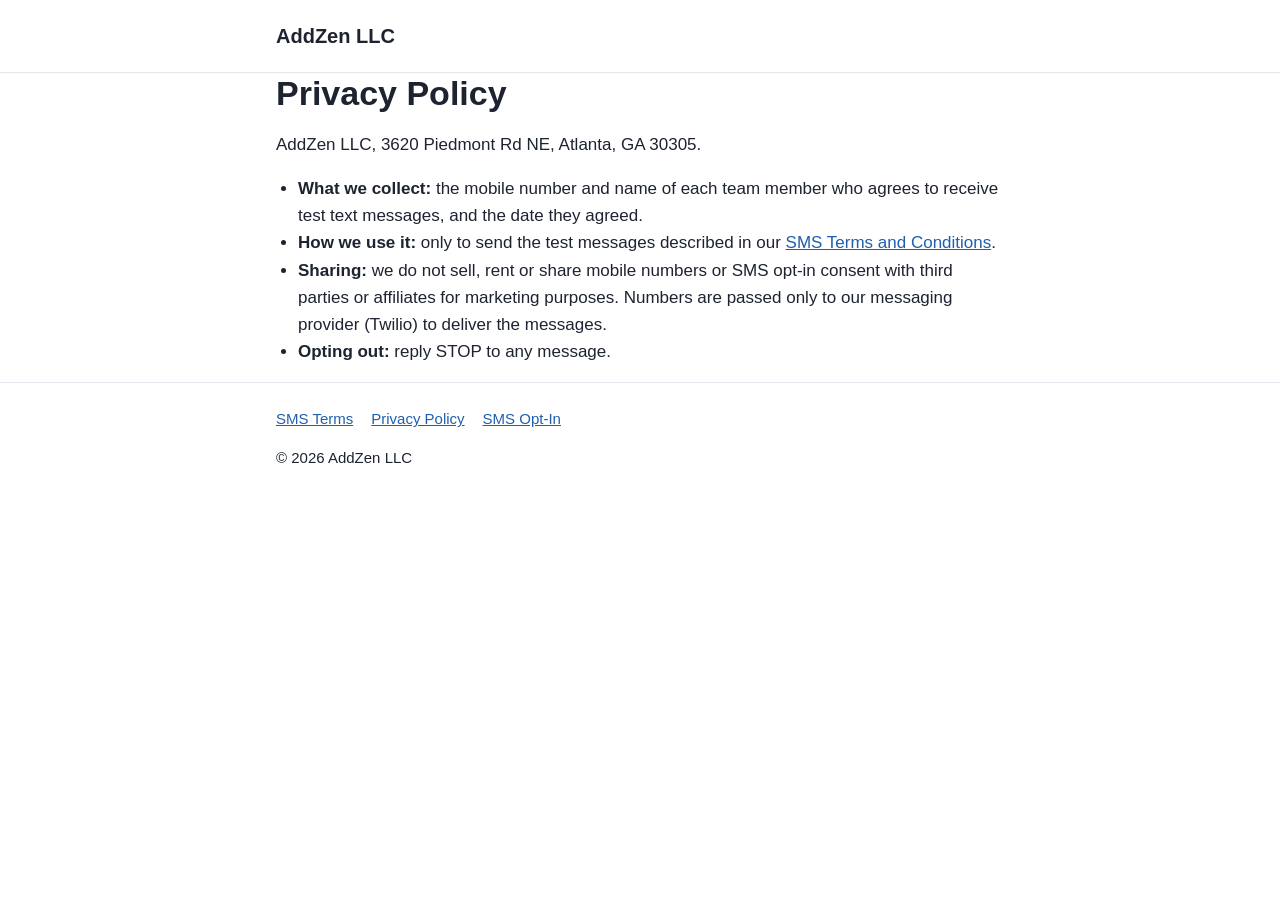
==== privacy.html @ 4ea9d550 "AddZen LLC site" ====
<!doctype html>
<html lang="en">
<head>
<meta charset="utf-8">
<meta name="viewport" content="width=device-width, initial-scale=1">
<title>Privacy Policy – AddZen LLC</title>
<link rel="stylesheet" href="style.css">
</head>
<body>
<header><div class="wrap"><a href="./">AddZen LLC</a></div></header>
<main class="wrap">
  <h1>Privacy Policy</h1>
  <p>AddZen LLC, 3620 Piedmont Rd NE, Atlanta, GA 30305.</p>
  <ul>
    <li><strong>What we collect:</strong> the mobile number and name of each team member who agrees to receive test text messages, and the date they agreed.</li>
    <li><strong>How we use it:</strong> only to send the test messages described in our <a href="sms-terms.html">SMS Terms and Conditions</a>.</li>
    <li><strong>Sharing:</strong> we do not sell, rent or share mobile numbers or SMS opt-in consent with third parties or affiliates for marketing purposes. Numbers are passed only to our messaging provider (Twilio) to deliver the messages.</li>
    <li><strong>Opting out:</strong> reply STOP to any message.</li>
  </ul>
</main>
<footer><div class="wrap">
  <nav><a href="sms-terms.html">SMS Terms</a><a href="privacy.html">Privacy Policy</a><a href="sms-opt-in.html">SMS Opt-In</a></nav>
  <p>&copy; 2026 AddZen LLC</p>
</div></footer>
</body>
</html>
---- style.css ----
:root {
  --bg: #ffffff;
  --fg: #1d2330;
  --muted: #5b6475;
  --accent: #1f5fae;
  --rule: #e3e7ee;
}
@media (prefers-color-scheme: dark) {
  :root {
    --bg: #12151b;
    --fg: #e6e9ef;
    --muted: #a0a8b8;
    --accent: #7fb0ec;
    --rule: #2a2f39;
  }
}
* { box-sizing: border-box; }
body {
  margin: 0;
  background: var(--bg);
  color: var(--fg);
  font: 17px/1.6 -apple-system, BlinkMacSystemFont, "Segoe UI", Roboto, Helvetica, Arial, sans-serif;
}
.wrap { max-width: 760px; margin: 0 auto; padding: 0 16px; }
header { border-bottom: 1px solid var(--rule); padding: 20px 0; }
header a { color: var(--fg); text-decoration: none; font-weight: 700; font-size: 20px; }
main { padding: 40px 0 56px; }
h1 { font-size: 34px; line-height: 1.2; margin: 0 0 16px; }
h2 { font-size: 22px; margin: 36px 0 8px; }
p, li { color: var(--fg); }
.lead { font-size: 20px; color: var(--muted); }
ul { padding-left: 22px; }
a { color: var(--accent); }
footer { border-top: 1px solid var(--rule); padding: 24px 0 40px; color: var(--muted); font-size: 15px; }
footer nav a { margin-right: 18px; }
blockquote { margin: 16px 0; padding: 12px 16px; border-left: 3px solid var(--accent); background: color-mix(in srgb, var(--accent) 8%, transparent); }
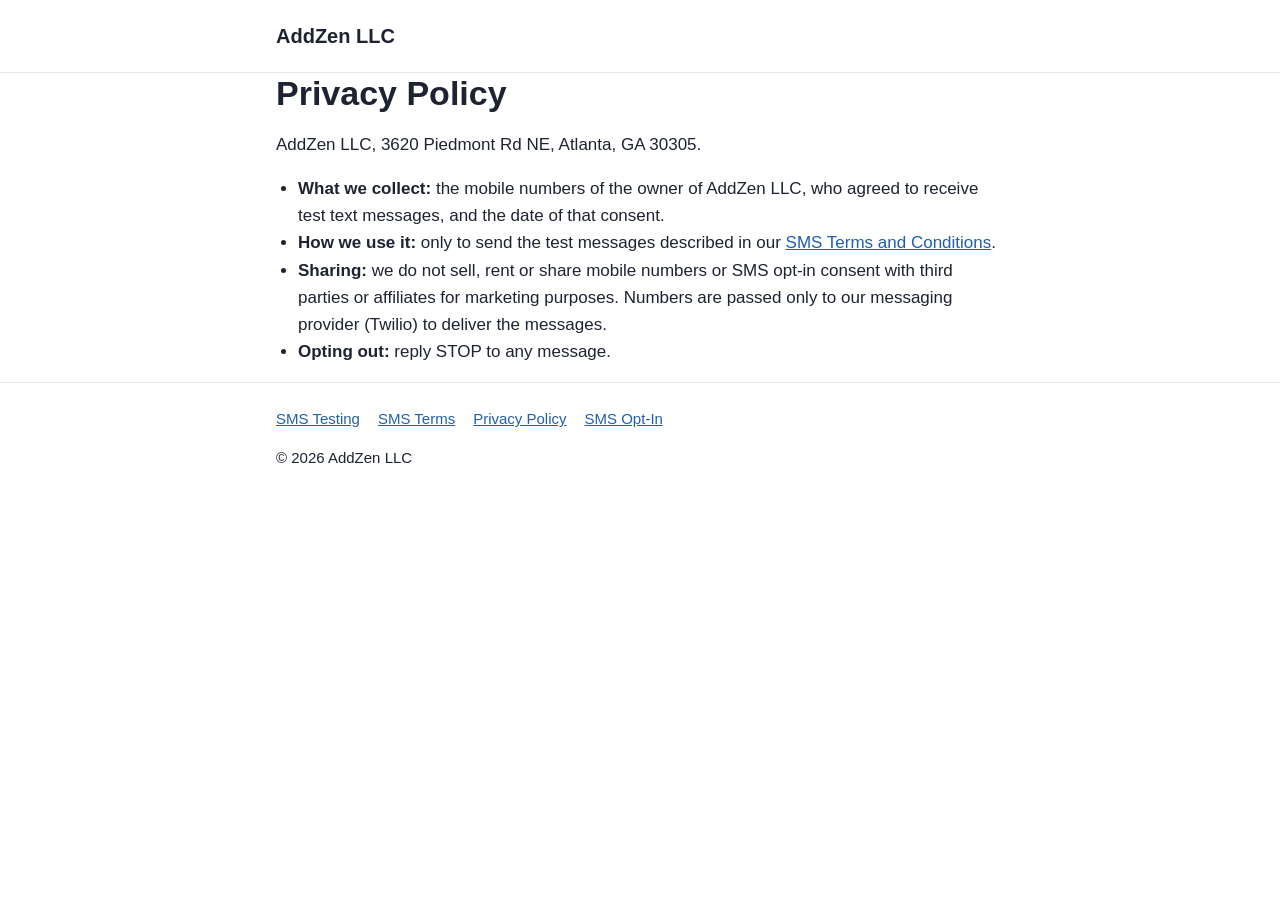
==== commit 9536ed53: "Add SMS testing program page; SMS pages describe the owner as the only recipient Co-Authored-By: Cla" ====
--- a/privacy.html
+++ b/privacy.html
@@ -12,14 +12,14 @@
   <h1>Privacy Policy</h1>
   <p>AddZen LLC, 3620 Piedmont Rd NE, Atlanta, GA 30305.</p>
   <ul>
-    <li><strong>What we collect:</strong> the mobile number and name of each team member who agrees to receive test text messages, and the date they agreed.</li>
+    <li><strong>What we collect:</strong> the mobile numbers of the owner of AddZen LLC, who agreed to receive test text messages, and the date of that consent.</li>
     <li><strong>How we use it:</strong> only to send the test messages described in our <a href="sms-terms.html">SMS Terms and Conditions</a>.</li>
     <li><strong>Sharing:</strong> we do not sell, rent or share mobile numbers or SMS opt-in consent with third parties or affiliates for marketing purposes. Numbers are passed only to our messaging provider (Twilio) to deliver the messages.</li>
     <li><strong>Opting out:</strong> reply STOP to any message.</li>
   </ul>
 </main>
 <footer><div class="wrap">
-  <nav><a href="sms-terms.html">SMS Terms</a><a href="privacy.html">Privacy Policy</a><a href="sms-opt-in.html">SMS Opt-In</a></nav>
+  <nav><a href="sms-testing.html">SMS Testing</a><a href="sms-terms.html">SMS Terms</a><a href="privacy.html">Privacy Policy</a><a href="sms-opt-in.html">SMS Opt-In</a></nav>
   <p>&copy; 2026 AddZen LLC</p>
 </div></footer>
 </body>
